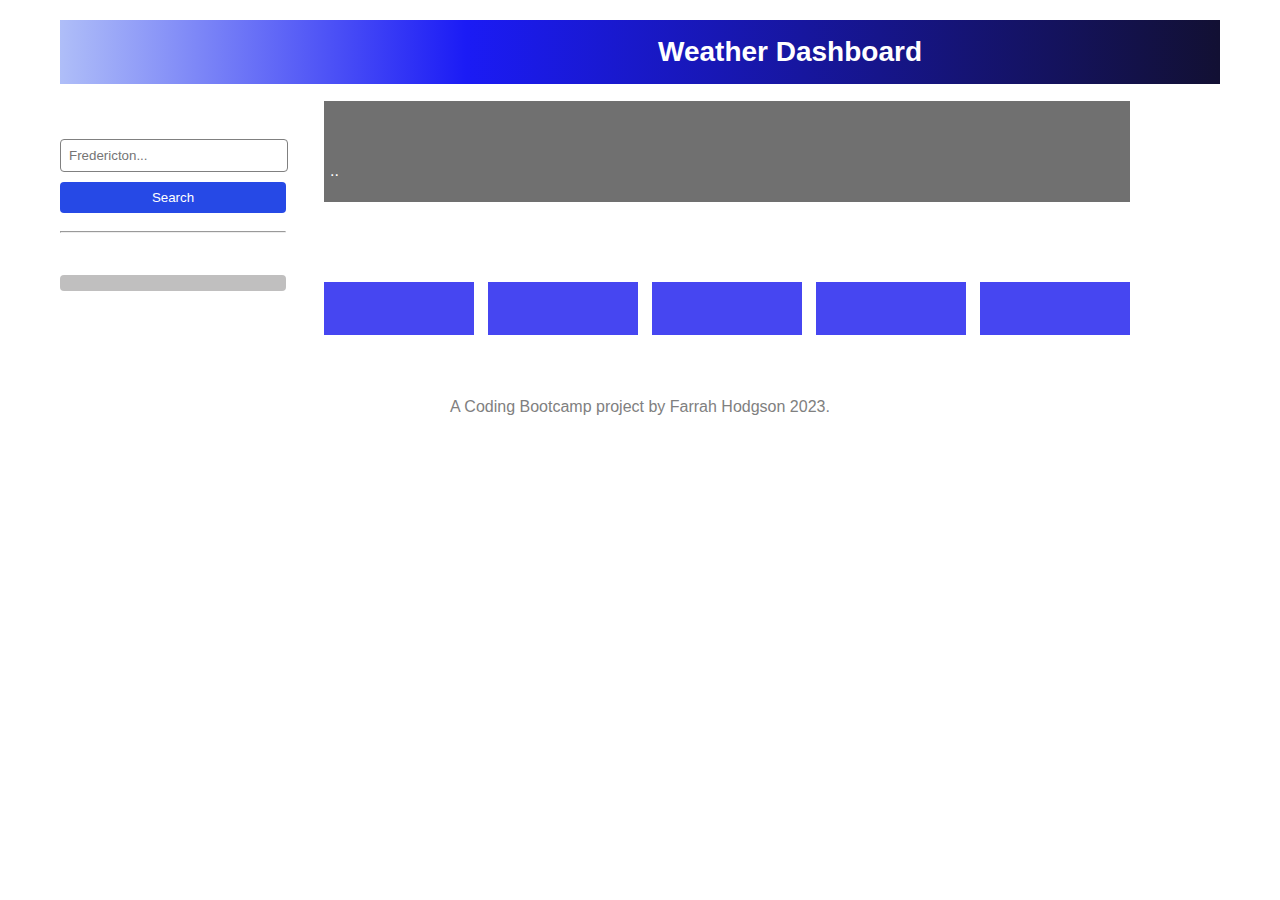
==== index.html @ 9b9347dd "changed class in date section" ====
<!DOCTYPE html>
<html lang="en">
<head>
  <meta charset="UTF-8">
  <meta http-equiv="X-UA-Compatible" content="IE=edge">
  <meta name="viewport" content="width=device-width, initial-scale=1.0">
  <title>Weather Dashboard</title>
  <link rel"reset" href="reset.css">
  <link rel="stylesheet" href="style.css">
</head>
<body>

  <header>
    <nav>
      <div class="header-text">Weather Dashboard</div>
    </nav>
  </header>

  <section id="content">

  <section class="left-sidebar">
    <div id="side-header">Search for a city:</div>
    <form id="city-search">
      <input type="text" id="input-box" placeholder="Fredericton..."><br>
      <button type="submit" id="search-button">Search</button>
  </form>
  <br>
    <hr>
    <ul>
      <li><button id="search-output">
      <!--Generated in JavaScript-->
    </button></li><br>
  </ul>
  
    </div>
  </section>

  <section id="results">
    <div class="current-day">
      <!--Today's Forecast-->
      <h1 class="city-name"></h1><h1 class="date-today"></h1><img src="" alt="" class="icon-today"/>
      <p class="temp-today">..</p>
      <p class="wind-today"></p>
      <p class="humidity-today"></p>
    </div>

    <div class="5-day-forecast">
      <!--Five day forecast cards-->
      <h1>5-Day Forecast</h1>
      <div class="day-cards">

      <card id="card-1">
        <div class="day-1">
        <h3 id="day-1"></h3>
        <img src="" alt="" class="icon"/>
        <p class="temp"></p>
        <p class="wind"></p>
        <p class="humidity"></p>
      </div>
      </card>

      <card id="card-2">
        <div class="day-2">
          <h3 id="day-2"></h3>
          <img src="" alt="" class="icon"/>
          <p class="temp"></p>
          <p class="wind"></p>
          <p class="humidity"></p>
      </div>
      </card>

      <card id="card-3">
        <div class="day-3">
          <h3 id="day-3"></h3>
          <img src="" alt="" class="icon"/>
          <p class="temp"></p>
          <p class="wind"></p>
          <p class="humidity"></p>
      </div>
      </card>

      <card id="card-4">
        <div class="day-4">
          <h3 id="day-4"></h3>
          <img src="" alt="" class="icon"/>
          <p class="temp"></p>
          <p class="wind"></p>
          <p class="humidity"></p>
      </div>
      </card>

      <card id="card-5">
        <div class="day-5">
          <h3 id="day-5"></h3>
          <img src="" alt="" class="icon"/>
          <p class="temp"></p>
          <p class="wind"></p>
          <p class="humidity"></p>
      </div>
      </card>
      </div>
    </div>
  </section>
</section>

<footer> A Coding Bootcamp project by Farrah Hodgson 2023.</footer>
  
<script src="https://code.jquery.com/jquery-3.4.1.min.js"></script>
    <script
      src="https://cdn.jsdelivr.net/npm/dayjs@1.11.3/dayjs.min.js"
      integrity="sha256-iu/zLUB+QgISXBLCW/mcDi/rnf4m4uEDO0wauy76x7U="
      crossorigin="anonymous"
    ></script>
<script src="script.js"></script>


</body>
</html>
---- style.css ----
body {
    font-family: Arial, Helvetica, sans-serif;
    color: white;
    display: flex;
    flex-direction: column;
    flex-wrap: wrap;
    margin: 20px 60px;
    background-image: url(./pexels-alexander-grigorian-13032494.jpg);
    background-repeat: no-repeat;
    background-position: center;
    background-attachment: fixed;
    background-position: 0% 10%;
    background-size: cover;
}

nav {
    background: rgb(143,162,237);
    background: linear-gradient(90deg, rgb(175, 190, 248) 0%, rgb(27, 27, 245) 35%, rgb(18, 16, 51) 100%);
    padding: 16px;
}

.header-text {
    color: white;
    font-size: 28px;
    font-weight: bold;
    text-align: right;
    width: 75%;
}

#content {
    display: flex;
    flex-direction: row;
    gap: 40px;
    margin-top: -15px;
}

.left-sidebar {
    display: flex;
    flex-direction: column;
    flex-wrap: wrap;
    width: 25%;
    height: auto;
}

#side-header {
    font-size: 24px;
    font-weight: bolder;
    padding-bottom: 10px;
}

input {
    padding: 8px;
    border: 1px solid gray;
    border-radius: 4px;
    width: 93%;
}

#search-button {
    background-color: rgb(38, 73, 230);
    border-radius: 4px;
    color: white;
    padding: 8px;
    border: none;
    width: 100%;
    margin-top: 10px;
}

hr {
    color: gray;
    width: 100%;
    margin-top: 0px;
    margin-bottom: 20px;
}


#search-output {
    background-color: rgb(192, 191, 191);
    width: 100%;
    border: none;
    padding: 8px;
    border-radius: 4px;
}

ul {
    list-style-type: none;
    padding-left: 0px;
}

#results {
    font-display: flex;
    flex-direction: column;
    flex-wrap: wrap;
    width: 100%;
}

.current-day {
    background-color: rgba(0, 0, 0, 0.562);
    box-sizing: border-box;
    width: 90%;
    height: auto;
    padding: 6px;
}

.day-cards {
    display: flex;
    flex-direction: row;
    flex-wrap: wrap;
    justify-content: space-between;
    width: 90%;
    color: white;
    margin-bottom: 0px;
}

card {
    background-color:rgb(70, 70, 241);
    width: 150px;
}

.card-content {
    padding: 0px 6px;
}

footer {
    margin: 0px;
    padding: 10px;
    text-align: center;
    color: gray;
}


/* Tablets */
@media screen and (max-width: 992px) {

  }

 /* Large smartphones */
 @media screen and (max-width: 768px) {

  }

   /* Small smartphones */
   @media screen and (max-width: 576px) {

}
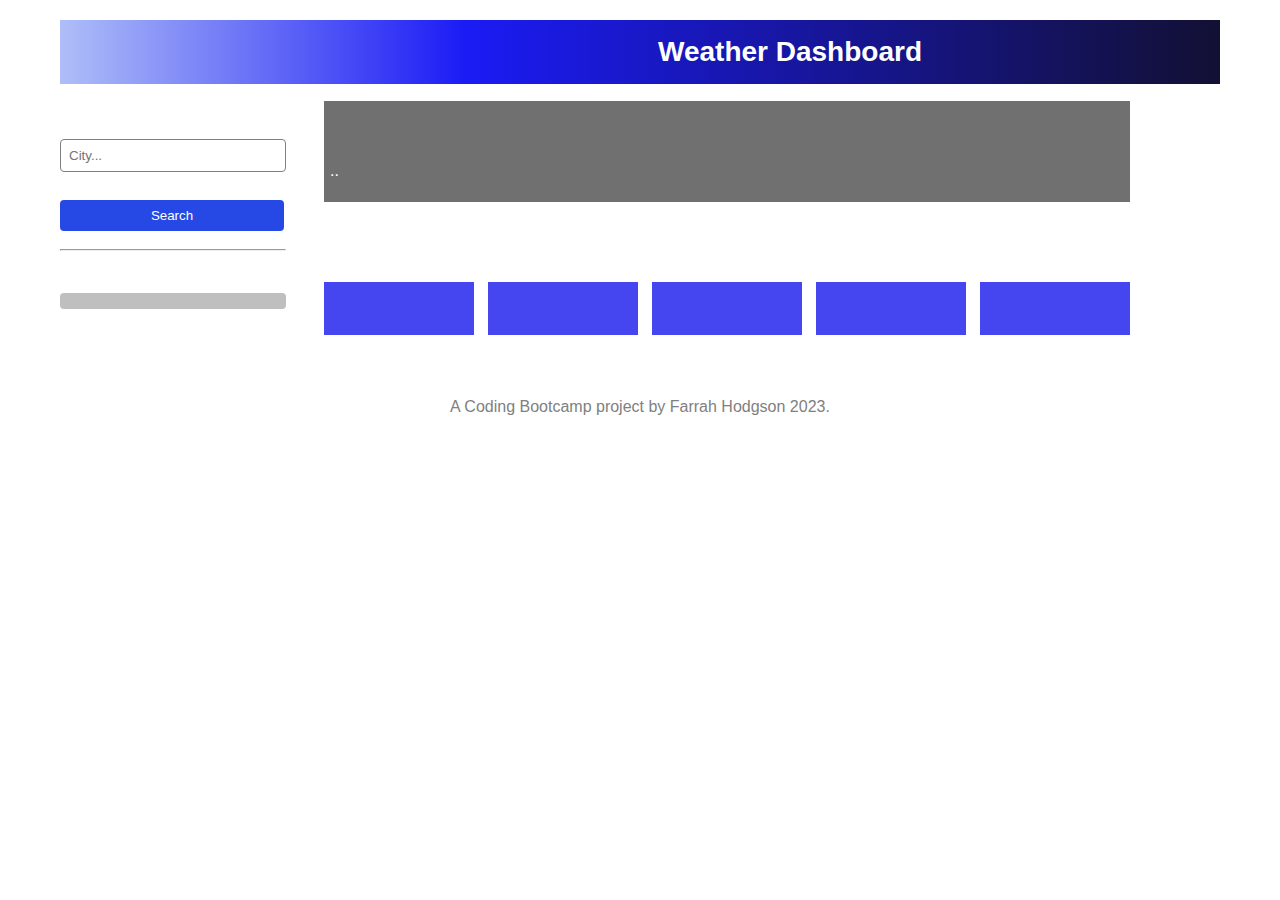
==== commit 7ef5a7f7: "added my styling and divs back because I liked it that way" ====
--- a/index.html
+++ b/index.html
@@ -19,11 +19,11 @@
   <section id="content">
 
   <section class="left-sidebar">
+
+    <!--THIS IS THE SEARCH FOR A CITY SECTION-->
     <div id="side-header">Search for a city:</div>
-    <form id="city-search">
-      <input type="text" id="input-box" placeholder="Fredericton..."><br>
+      <input type="text" id="input-box" placeholder="City..."><br>
       <button type="submit" id="search-button">Search</button>
-  </form>
   <br>
     <hr>
     <ul>
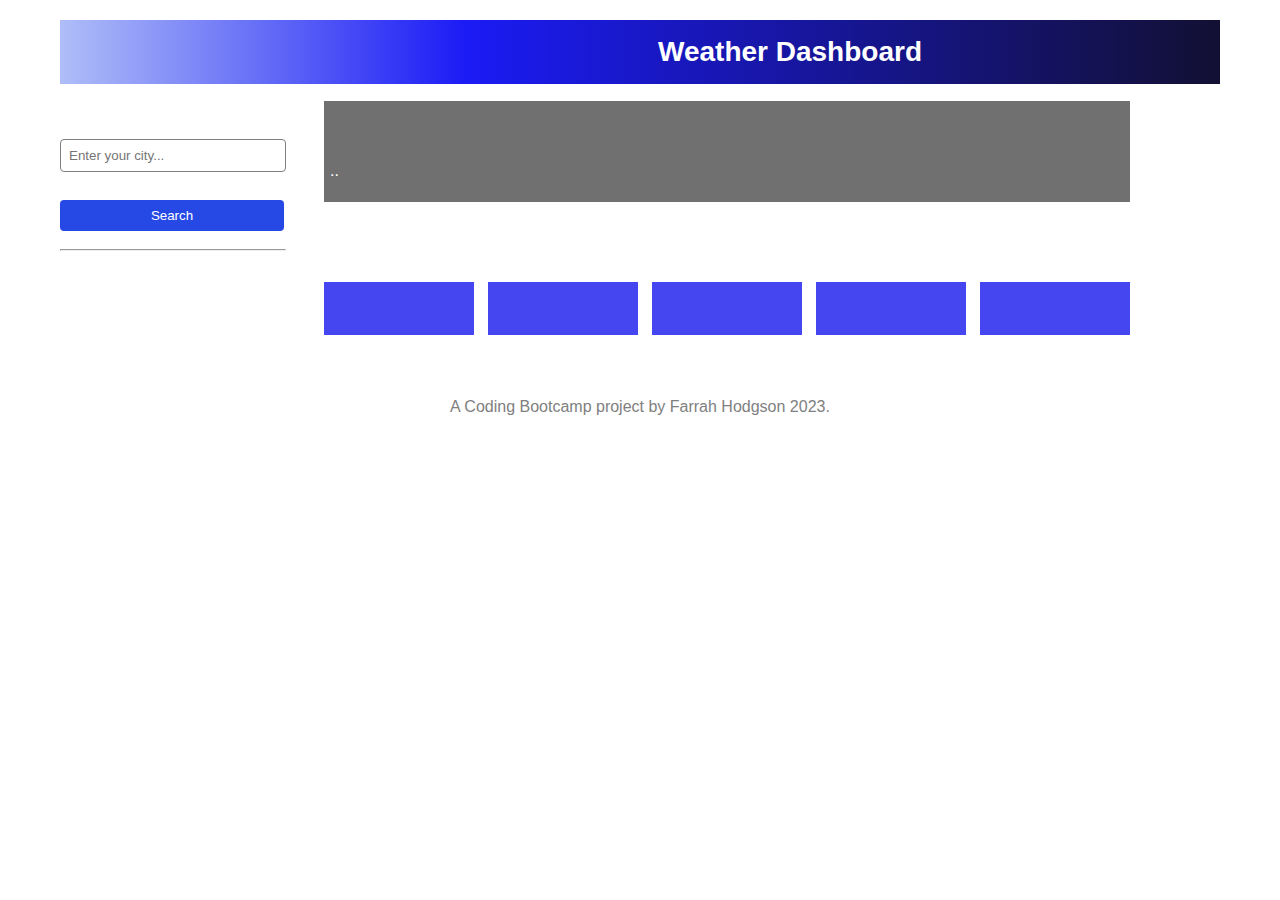
==== commit cb0fc184: "changed dates to date instead day" ====
--- a/index.html
+++ b/index.html
@@ -22,15 +22,14 @@
 
     <!--THIS IS THE SEARCH FOR A CITY SECTION-->
     <div id="side-header">Search for a city:</div>
-      <input type="text" id="input-box" placeholder="City..."><br>
-      <button type="submit" id="search-button">Search</button>
+      <input type="text" id="input-box" placeholder="Enter your city..."><br>
+      <input type="submit" value="Search" id="search-button">
   <br>
     <hr>
-    <ul>
-      <li><button id="search-output">
+    <section id="search-history">
       <!--Generated in JavaScript-->
-    </button></li><br>
-  </ul>
+    </section>
+    <br>
   
     </div>
   </section>
@@ -51,51 +50,51 @@
 
       <card id="card-1">
         <div class="day-1">
-        <h3 id="day-1"></h3>
-        <img src="" alt="" class="icon"/>
-        <p class="temp"></p>
-        <p class="wind"></p>
-        <p class="humidity"></p>
+        <h3 id="date1"></h3>
+        <img src="" alt="" class="icon-1"/>
+        <p class="temp1"></p>
+        <p class="wind1"></p>
+        <p class="humidity1"></p>
       </div>
       </card>
 
       <card id="card-2">
         <div class="day-2">
-          <h3 id="day-2"></h3>
-          <img src="" alt="" class="icon"/>
-          <p class="temp"></p>
-          <p class="wind"></p>
-          <p class="humidity"></p>
+          <h3 id="date2"></h3>
+          <img src="" alt="" class="icon2"/>
+          <p class="temp2"></p>
+          <p class="wind2"></p>
+          <p class="humidity2"></p>
       </div>
       </card>
 
       <card id="card-3">
         <div class="day-3">
-          <h3 id="day-3"></h3>
-          <img src="" alt="" class="icon"/>
-          <p class="temp"></p>
-          <p class="wind"></p>
-          <p class="humidity"></p>
+          <h3 id="date3"></h3>
+          <img src="" alt="" class="icon3"/>
+          <p class="temp3"></p>
+          <p class="wind3"></p>
+          <p class="humidity3"></p>
       </div>
       </card>
 
       <card id="card-4">
         <div class="day-4">
-          <h3 id="day-4"></h3>
-          <img src="" alt="" class="icon"/>
-          <p class="temp"></p>
-          <p class="wind"></p>
-          <p class="humidity"></p>
+          <h3 id="date4"></h3>
+          <img src="" alt="" class="icon4"/>
+          <p class="temp4"></p>
+          <p class="wind4"></p>
+          <p class="humidity4"></p>
       </div>
       </card>
 
       <card id="card-5">
         <div class="day-5">
-          <h3 id="day-5"></h3>
-          <img src="" alt="" class="icon"/>
-          <p class="temp"></p>
-          <p class="wind"></p>
-          <p class="humidity"></p>
+          <h3 id="date5"></h3>
+          <img src="" alt="" class="icon5"/>
+          <p class="temp5"></p>
+          <p class="wind5"></p>
+          <p class="humidity5"></p>
       </div>
       </card>
       </div>
--- a/style.css
+++ b/style.css
@@ -73,7 +73,7 @@
 }
 
 
-#search-output {
+.searched-city {
     background-color: rgb(192, 191, 191);
     width: 100%;
     border: none;
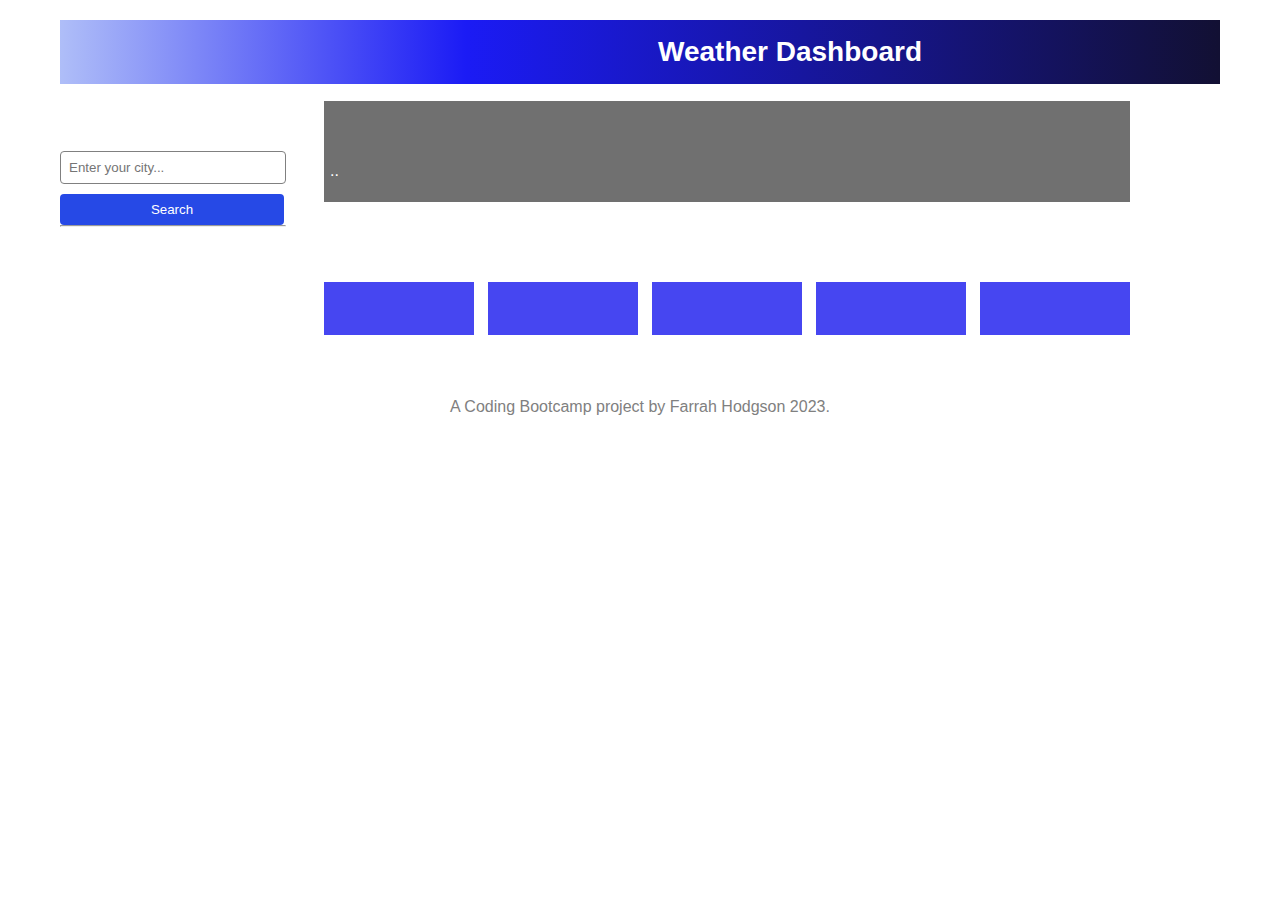
==== commit 85a9b22d: "changed name of city output to city header, changed classes to id's" ====
--- a/index.html
+++ b/index.html
@@ -21,23 +21,24 @@
   <section class="left-sidebar">
 
     <!--THIS IS THE SEARCH FOR A CITY SECTION-->
-    <div id="side-header">Search for a city:</div>
+    <div class="side-header">
+      <p id ="search-header">Search for a city:</p>
       <input type="text" id="input-box" placeholder="Enter your city..."><br>
       <input type="submit" value="Search" id="search-button">
   <br>
     <hr>
     <section id="search-history">
-      <!--Generated in JavaScript-->
+      <ul class ="history"><!--Generated in JavaScript--></ul>
     </section>
     <br>
   
-    </div>
+    </div></div>
   </section>
 
   <section id="results">
     <div class="current-day">
       <!--Today's Forecast-->
-      <h1 class="city-name"></h1><h1 class="date-today"></h1><img src="" alt="" class="icon-today"/>
+      <h1 id="city-name"></h1><h1 class="date-today"></h1><img src="" alt="" class="icon-today"/>
       <p class="temp-today">..</p>
       <p class="wind-today"></p>
       <p class="humidity-today"></p>
@@ -51,7 +52,7 @@
       <card id="card-1">
         <div class="day-1">
         <h3 id="date1"></h3>
-        <img src="" alt="" class="icon-1"/>
+        <img src="" alt="" class="icon1"/>
         <p class="temp1"></p>
         <p class="wind1"></p>
         <p class="humidity1"></p>
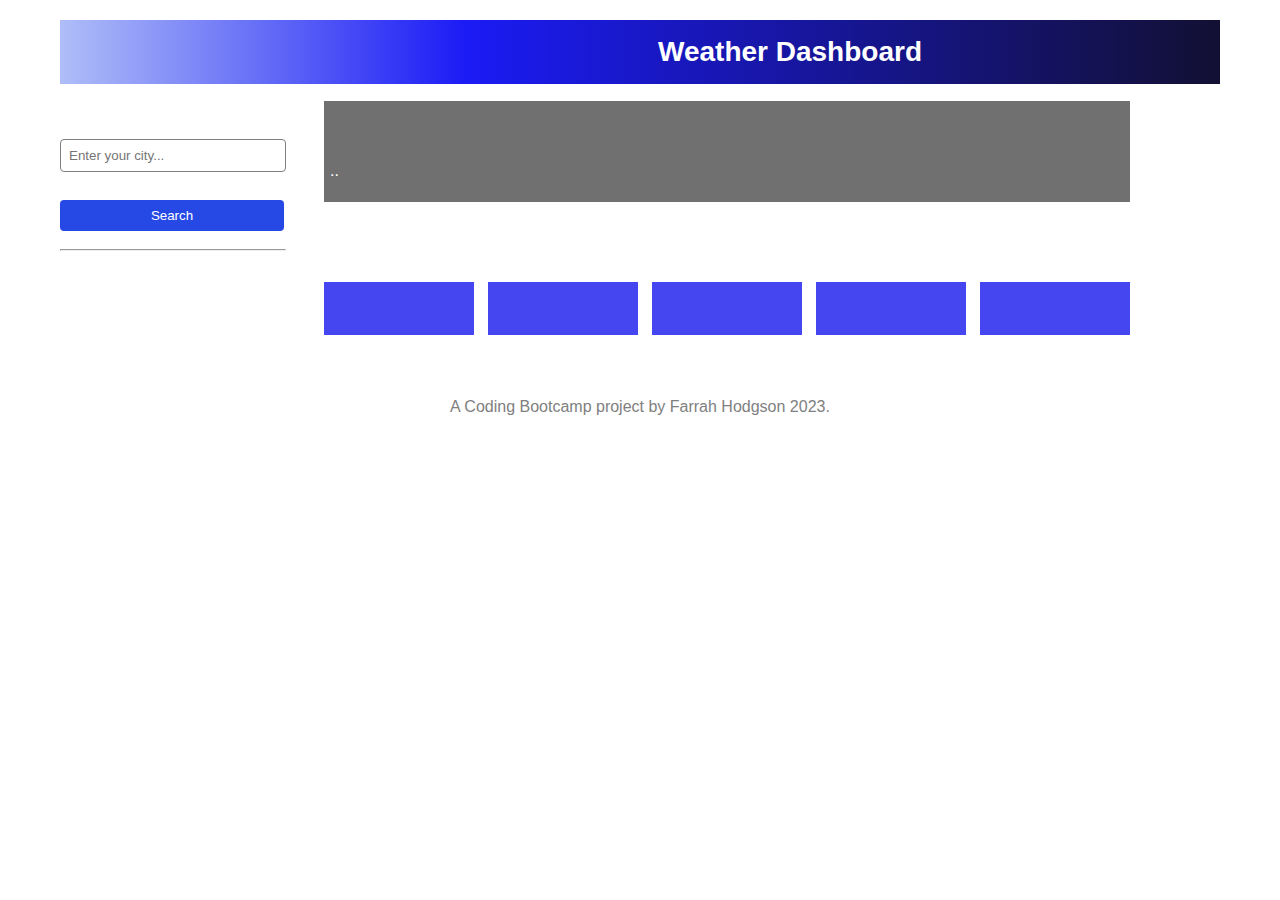
==== commit 89b070c1: "changed weather card items to plural" ====
--- a/index.html
+++ b/index.html
@@ -21,24 +21,23 @@
   <section class="left-sidebar">
 
     <!--THIS IS THE SEARCH FOR A CITY SECTION-->
-    <div class="side-header">
-      <p id ="search-header">Search for a city:</p>
+    <div id="side-header">Search for a city:</div>
       <input type="text" id="input-box" placeholder="Enter your city..."><br>
       <input type="submit" value="Search" id="search-button">
   <br>
     <hr>
-    <section id="search-history">
-      <ul class ="history"><!--Generated in JavaScript--></ul>
+    <section id="history">
+      <ul class ="search-history"><!--Generated in JavaScript--></ul>
     </section>
     <br>
   
-    </div></div>
+    </div>
   </section>
 
   <section id="results">
     <div class="current-day">
       <!--Today's Forecast-->
-      <h1 id="city-name"></h1><h1 class="date-today"></h1><img src="" alt="" class="icon-today"/>
+      <h1 class="city-name"></h1><h1 class="date-today"></h1><img src="" alt="" class="icon-today"/>
       <p class="temp-today">..</p>
       <p class="wind-today"></p>
       <p class="humidity-today"></p>
@@ -49,53 +48,53 @@
       <h1>5-Day Forecast</h1>
       <div class="day-cards">
 
-      <card id="card-1">
+      <card id="card">
         <div class="day-1">
         <h3 id="date1"></h3>
-        <img src="" alt="" class="icon1"/>
-        <p class="temp1"></p>
-        <p class="wind1"></p>
-        <p class="humidity1"></p>
+        <img src="" alt="" class="icons"/>
+        <p class="temps"></p>
+        <p class="winds"></p>
+        <p class="humiditys"></p>
       </div>
       </card>
 
       <card id="card-2">
         <div class="day-2">
           <h3 id="date2"></h3>
-          <img src="" alt="" class="icon2"/>
-          <p class="temp2"></p>
-          <p class="wind2"></p>
-          <p class="humidity2"></p>
+          <img src="" alt="" class="icons"/>
+          <p class="temps"></p>
+          <p class="winds"></p>
+          <p class="humiditys"></p>
       </div>
       </card>
 
       <card id="card-3">
         <div class="day-3">
           <h3 id="date3"></h3>
-          <img src="" alt="" class="icon3"/>
-          <p class="temp3"></p>
-          <p class="wind3"></p>
-          <p class="humidity3"></p>
+          <img src="" alt="" class="icons"/>
+          <p class="temps"></p>
+          <p class="winds"></p>
+          <p class="humiditys"></p>
       </div>
       </card>
 
       <card id="card-4">
         <div class="day-4">
           <h3 id="date4"></h3>
-          <img src="" alt="" class="icon4"/>
-          <p class="temp4"></p>
-          <p class="wind4"></p>
-          <p class="humidity4"></p>
+          <img src="" alt="" class="icons"/>
+          <p class="temps"></p>
+          <p class="winds"></p>
+          <p class="humiditys"></p>
       </div>
       </card>
 
       <card id="card-5">
         <div class="day-5">
           <h3 id="date5"></h3>
-          <img src="" alt="" class="icon5"/>
-          <p class="temp5"></p>
-          <p class="wind5"></p>
-          <p class="humidity5"></p>
+          <img src="" alt="" class="icons"/>
+          <p class="temps"></p>
+          <p class="winds"></p>
+          <p class="humiditys"></p>
       </div>
       </card>
       </div>
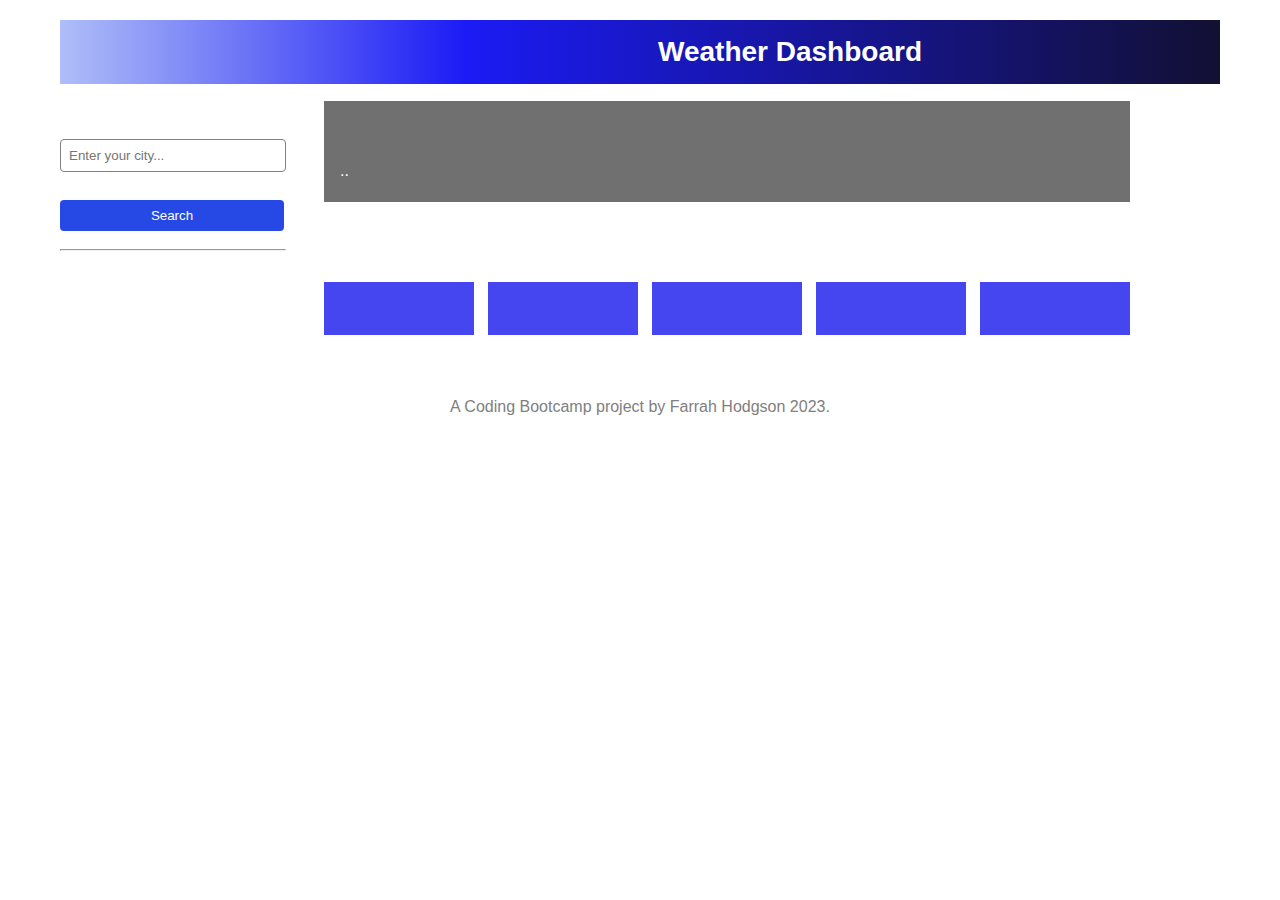
==== commit 96a23257: "finally got local storage working" ====
--- a/index.html
+++ b/index.html
@@ -26,8 +26,9 @@
       <input type="submit" value="Search" id="search-button">
   <br>
     <hr>
-    <section id="history">
-      <ul class ="search-history"><!--Generated in JavaScript--></ul>
+    <section id="history-output">
+      <ul id ="search-history"><!--Generated in JavaScript--></ul>
+      <form id="history"></form>
     </section>
     <br>
   
--- a/style.css
+++ b/style.css
@@ -72,6 +72,9 @@
     margin-bottom: 20px;
 }
 
+p {
+    padding-left: 10px;
+}
 
 .searched-city {
     background-color: rgb(192, 191, 191);
@@ -79,6 +82,14 @@
     border: none;
     padding: 8px;
     border-radius: 4px;
+}
+
+h3 {
+    padding-left: 8px;
+}
+
+h4 {
+    color: white;
 }
 
 ul {
